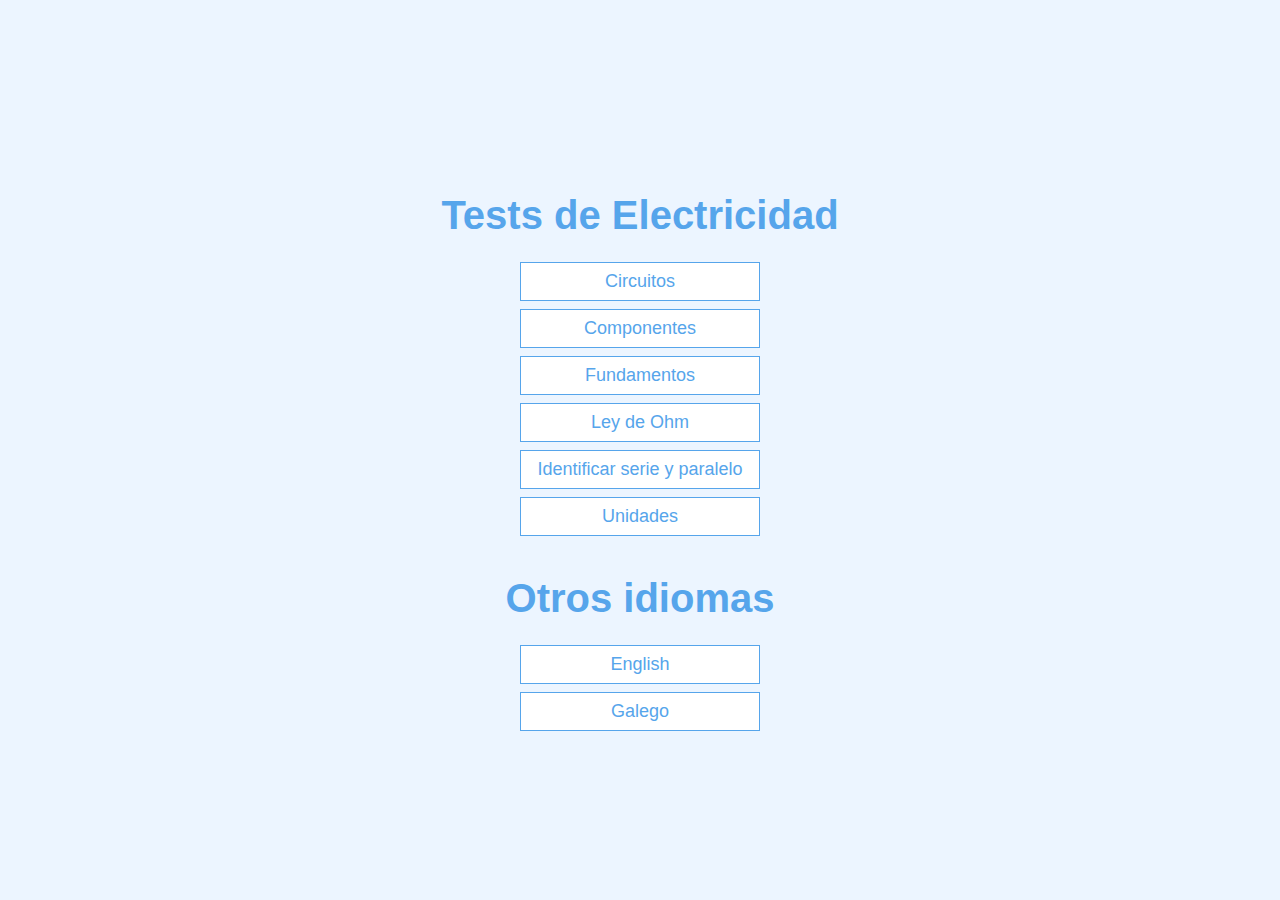
==== docs/index.html @ faf0bd8f "Upload first commit" ====
<!DOCTYPE html>
<html lang="en" dir="ltr">
  <!--
  Copyright (c) 2021 James Q Quick
  https://github.com/jamesqquick/Build-A-Quiz-App-With-HTML-CSS-and-JavaScript

  Copyright (c) 2021 Carlos Pardo

  Permission is hereby granted, free of charge, to any person obtaining a copy
  of this software and associated documentation files (the "Software"), to deal
  in the Software without restriction, including without limitation the rights
  to use, copy, modify, merge, publish, distribute, sublicense, and/or sell
  copies of the Software, and to permit persons to whom the Software is
  furnished to do so, subject to the following conditions:

  The above copyright notice and this permission notice shall be included in all
  copies or substantial portions of the Software.

  THE SOFTWARE IS PROVIDED "AS IS", WITHOUT WARRANTY OF ANY KIND, EXPRESS OR
  IMPLIED, INCLUDING BUT NOT LIMITED TO THE WARRANTIES OF MERCHANTABILITY,
  FITNESS FOR A PARTICULAR PURPOSE AND NONINFRINGEMENT. IN NO EVENT SHALL THE
  AUTHORS OR COPYRIGHT HOLDERS BE LIABLE FOR ANY CLAIM, DAMAGES OR OTHER
  LIABILITY, WHETHER IN AN ACTION OF CONTRACT, TORT OR OTHERWISE, ARISING FROM,
  OUT OF OR IN CONNECTION WITH THE SOFTWARE OR THE USE OR OTHER DEALINGS IN THE
  SOFTWARE.
  -->
  <head>
    <meta charset="utf-8">
    <meta name="viewport" content="width-device-width, initial-scale=1.0"/>
    <meta http-equiv="x-UA-Compatible" content="ie-edge" />
    <title>Tests de Electricidad</title>
    <link rel="stylesheet" href="app.css">
  </head>
  <body>
    <div class="container">
      <div id="home" class="flex-center flex-column">
        <h1>Tests de Electricidad</h1>
        <a class="btn" onclick="setQuestionBank('electric_es_circuitos.json', 'Electricidad: Circuitos')" href="game.html">Circuitos</a>
        <a class="btn" onclick="setQuestionBank('electric_es_componentes.json', 'Electricidad: Componentes')" href="game.html">Componentes</a>
        <a class="btn" onclick="setQuestionBank('electric_es_fundamentos.json', 'Electricidad: Fundamentos')" href="game.html">Fundamentos</a>
        <a class="btn" onclick="setQuestionBank('electric_es_ley_ohm.json', 'Electricidad: Ley de Ohm')" href="game.html">Ley de Ohm</a>
        <a class="btn" onclick="setQuestionBank('electric_es_serie_paralelo.json', 'Electricidad: Serie y paralelo')" href="game.html">Identificar serie y paralelo</a>
        <a class="btn" onclick="setQuestionBank('electric_es_unidades.json', 'Electricidad: Unidades')" href="game.html">Unidades</a>

        <h1>Otros idiomas</h1>
        <a class="btn" href="index_en.html">English</a>
        <a class="btn" href="index_gal.html">Galego</a>
      </div>
    </div>
    <script src="game.js"></script>
  </body>
</html>
---- docs/app.css ----
:root {
  background-color: #ecf5ff;
  font-size: 62.5%;
}

* {
  box-sizing: border-box;
  font-family: Arial, Helvetica, sans-serif;
  margin: 0;
  padding: 0;
  color: #333;
}

#cita {
  font-size: 18px;
  padding: 18px;
}

h1, h2, h3, h4 {
  margin-bottom: 8px;
}

h1 {
  font-size: 40px;
  color: #56a5eb;
  margin: 32px 0 24px 0;
}

h1 > span {
  font-size: 2.4rem;
  font-weight: 500;
}

h2 {
  font-size: 24px;
  margin-bottom: 24px;
  font-weight: 700;
}

h3 {
  font-size: 24px;
  font-weight: 500;
}

/* UTILITIES */

.container {
  width: 100vw;
  height: 100vh;
  display: flex;
  justify-content: center;
  align-items: center;
  max-width: 800px;
  margin: 0 auto;
  padding: 8px;
}

.container > * {
  width: 100%;
}

.flex-column {
  display: flex;
  flex-direction: column;
}

.flex-center {
  justify-content: center;
  align-items: center;
}

.justify-center {
  justify-content: center;
}

.text-center {
  text-align: center;
}

.hidden {
  display: none;
}

/* BUTTONS */
.btn {
  font-size: 18px;
  padding: 8px 0;
  width: 240px;
  text-align: center;
  border: 1px solid #56a5eb;
  margin-bottom: 8px;
  text-decoration: none;
  color: #56a5eb;
  background-color: white;
}

.btn:hover {
  cursor: pointer;
  box-shadow: 0 0.4rem 1.4rem 0 rgba(86, 185, 235, 0.5);
  transform: translateY(-0.1rem);
  transition: transform 150ms;
}

.btn[disabled]:hover {
  cursor: not-allowed;
  box-shadow: none;
  transform: none;
}

/* FORMS */
form {
  width: 100%;
  display: flex;
  flex-direction: column;
  align-items: center;
}

input {
  margin-bottom: 1rem;
  width: 20rem;
  padding: 1.5rem;
  font-size: 1.8rem;
  border: none;
  box-shadow: 0 0.1rem 1.4rem 0 rgba(86, 185, 235, 0.5);
}

input::placeholder {
  color: #aaa;
}
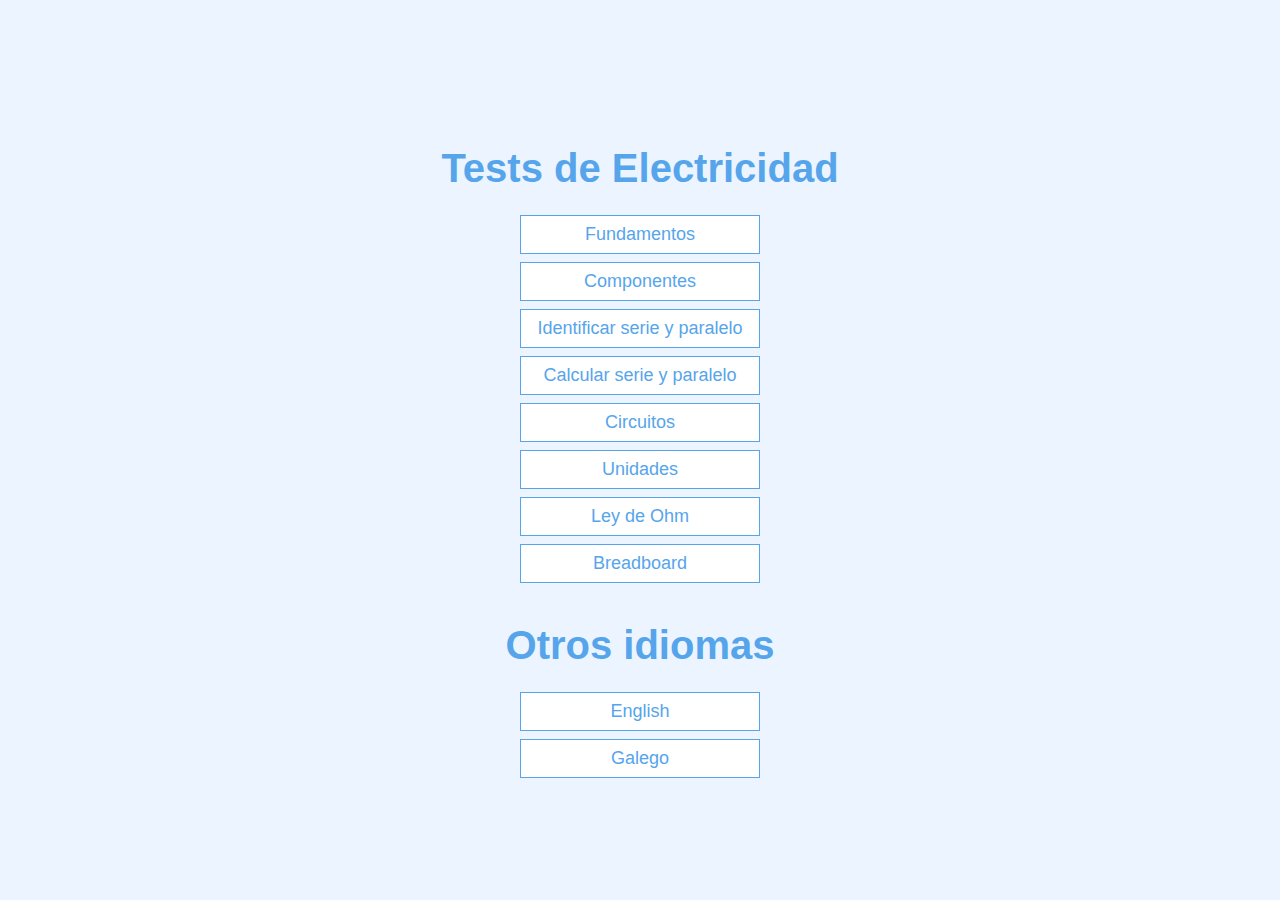
==== commit 7446f846: "Preguntas repartidas en más grupos homogéneos" ====
--- a/docs/index.html
+++ b/docs/index.html
@@ -35,16 +35,17 @@
     <div class="container">
       <div id="home" class="flex-center flex-column">
         <h1>Tests de Electricidad</h1>
+        <a class="btn" onclick="setQuestionBank('electric_es_fundamentos.json', 'Electricidad: Fundamentos')" href="game.html">Fundamentos</a>
+        <a class="btn" onclick="setQuestionBank('electric_es_componentes.json', 'Electricidad: Componentes')" href="game.html">Componentes</a>
+        <a class="btn" onclick="setQuestionBank('electric_es_serie_paralelo.json', 'Electricidad: Serie y paralelo')" href="game.html">Identificar serie y paralelo</a>
+        <a class="btn" onclick="setQuestionBank('electric_es_calcular_serie_paralelo.json', 'Electricidad: Calcular serie y paralelo')" href="game.html">Calcular serie y paralelo</a>
         <a class="btn" onclick="setQuestionBank('electric_es_circuitos.json', 'Electricidad: Circuitos')" href="game.html">Circuitos</a>
-        <a class="btn" onclick="setQuestionBank('electric_es_componentes.json', 'Electricidad: Componentes')" href="game.html">Componentes</a>
-        <a class="btn" onclick="setQuestionBank('electric_es_fundamentos.json', 'Electricidad: Fundamentos')" href="game.html">Fundamentos</a>
+        <a class="btn" onclick="setQuestionBank('electric_es_unidades.json', 'Electricidad: Unidades')" href="game.html">Unidades</a>
         <a class="btn" onclick="setQuestionBank('electric_es_ley_ohm.json', 'Electricidad: Ley de Ohm')" href="game.html">Ley de Ohm</a>
-        <a class="btn" onclick="setQuestionBank('electric_es_serie_paralelo.json', 'Electricidad: Serie y paralelo')" href="game.html">Identificar serie y paralelo</a>
-        <a class="btn" onclick="setQuestionBank('electric_es_unidades.json', 'Electricidad: Unidades')" href="game.html">Unidades</a>
-
+        <a class="btn" onclick="setQuestionBank('electric_es_breadboard.json', 'Electricidad: Breadboard')" href="game.html">Breadboard</a>
         <h1>Otros idiomas</h1>
-        <a class="btn" href="index_en.html">English</a>
-        <a class="btn" href="index_gal.html">Galego</a>
+        <a class="btn" href="index.html">English</a>
+        <a class="btn" href="index.html">Galego</a>
       </div>
     </div>
     <script src="game.js"></script>
